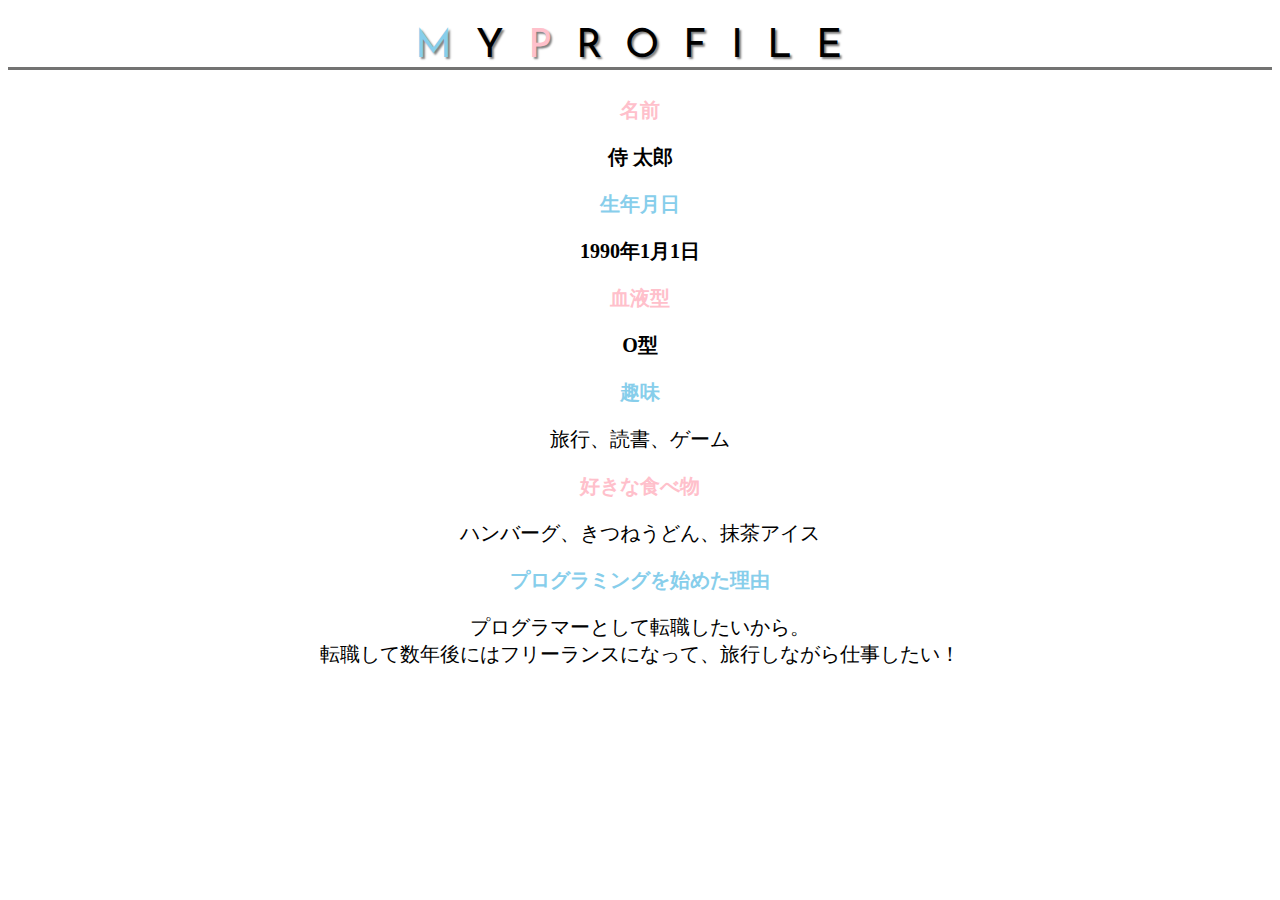
==== kadai_014/kadai_014.html @ 0dfa22f8 "Add files via upload" ====
<!DOCTYPE html>
<html>

<head>
   <title>14章課題</title>
   <meta name="description" cotent="このページは14章の課題です">
   <meta charset="utf-8">

   <link rel="stylesheet" href="style.css">

  <link rel="preconnect" href="https://fonts.googleapis.com">
  <link rel="preconnect" href="https://fonts.gstatic.com" crossorigin>
  <link href="https://fonts.googleapis.com/css2?family=Josefin+Sans&display=swap" rel="stylesheet">

</head>
<body>
  
  <h1 class="google-fonts"><span class="text-bold">M</span>Y<span class="text-bold2">P</span>ROFILE</h1>
  <h2 class="text-pink">名前</h2>
  <div id="parent">
  <p>侍 太郎</p>
  <h2 class="text-aqua">生年月日</h2>
  <p>1990年1月1日</p>
  <h2 class="text-pink">血液型</h2>
  <p>O型</p>
  <div class="child">
  <h2 class="text-aqua">趣味</h2>
  <p>旅行、読書、ゲーム</p>
  <h2 class="text-pink">好きな食べ物</h2>
  <p>ハンバーグ、きつねうどん、抹茶アイス</p>
  <h2 class="text-aqua">プログラミングを始めた理由</h2>
  <p>プログラマーとして転職したいから。<br>
      転職して数年後にはフリーランスになって、旅行しながら仕事したい！</p>
    </div>
  </div>
</body>
</html>
---- kadai_014/style.css ----
body {
  font-family: "Arial", "Meiryo" sans-serif;
}

.google-fonts {
  font-family: "Josefin Sans", sans-serif;
  font-optical-sizing: auto;
  font-weight: 400;
  font-style: normal;
}

html{
    font-size: 20px;
}

.google-fonts{ 
  font-size: 2rem;
  border-bottom: solid 3px rgb(115, 115, 114);
  text-align: center;
  text-shadow: 2px 2px 2px gray;
  letter-spacing: 1.2rem;
}

#parent > p {
  font-weight: bold;
}
.text-bold{
  color: skyblue;
}

.text-bold2{
  color:rgb(255, 192, 203);
}


p,h2{
  text-align: center;
}

p,.text-pink,.text-aqua{
    font-size: 1rem;
}

.text-pink { 
  color:pink
}

.text-aqua{
  color: skyblue;
}
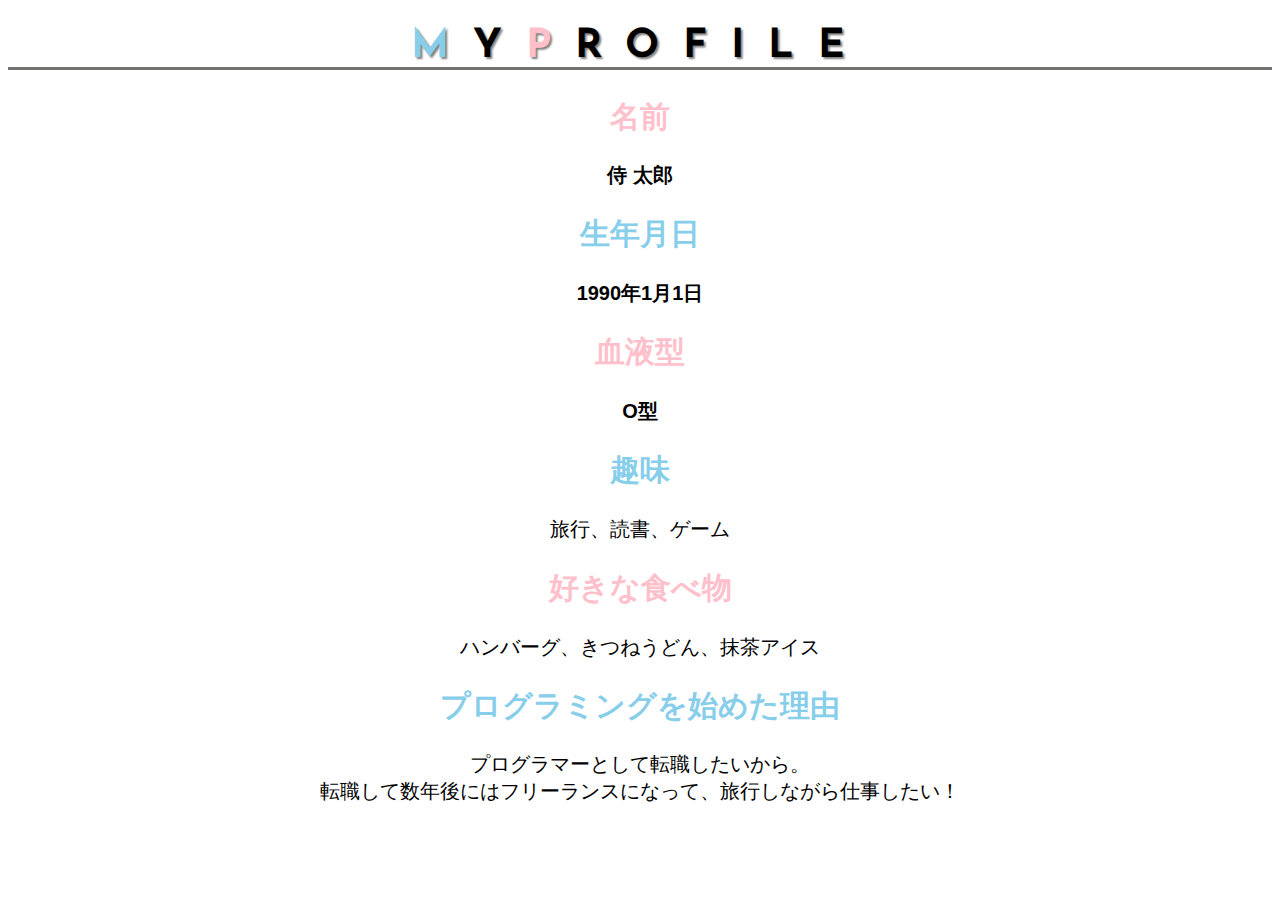
==== commit 06665ff4: "Add files via upload" ====
--- a/kadai_014/kadai_014.html
+++ b/kadai_014/kadai_014.html
@@ -19,18 +19,18 @@
   <h1 class="google-fonts"><span class="text-bold">M</span>Y<span class="text-bold2">P</span>ROFILE</h1>
   <h2 class="text-pink">名前</h2>
   <div id="parent">
-  <p>侍 太郎</p>
-  <h2 class="text-aqua">生年月日</h2>
-  <p>1990年1月1日</p>
-  <h2 class="text-pink">血液型</h2>
-  <p>O型</p>
-  <div class="child">
-  <h2 class="text-aqua">趣味</h2>
-  <p>旅行、読書、ゲーム</p>
-  <h2 class="text-pink">好きな食べ物</h2>
-  <p>ハンバーグ、きつねうどん、抹茶アイス</p>
-  <h2 class="text-aqua">プログラミングを始めた理由</h2>
-  <p>プログラマーとして転職したいから。<br>
+      <p>侍 太郎</p>
+      <h2 class="text-aqua">生年月日</h2>
+     <p>1990年1月1日</p>
+     <h2 class="text-pink">血液型</h2>
+     <p>O型</p>
+    <div class="child">
+      <h2 class="text-aqua">趣味</h2>
+      <p>旅行、読書、ゲーム</p>
+      <h2 class="text-pink">好きな食べ物</h2>
+      <p>ハンバーグ、きつねうどん、抹茶アイス</p>
+      <h2 class="text-aqua">プログラミングを始めた理由</h2>
+     <p>プログラマーとして転職したいから。<br>
       転職して数年後にはフリーランスになって、旅行しながら仕事したい！</p>
     </div>
   </div>
--- a/kadai_014/style.css
+++ b/kadai_014/style.css
@@ -1,12 +1,11 @@
-body {
-  font-family: "Arial", "Meiryo" sans-serif;
-}
-
 .google-fonts {
   font-family: "Josefin Sans", sans-serif;
   font-optical-sizing: auto;
-  font-weight: 400;
   font-style: normal;
+}
+
+body {
+  font-family: "Arial", "Meiryo", sans-serif;
 }
 
 html{
@@ -37,10 +36,6 @@
   text-align: center;
 }
 
-p,.text-pink,.text-aqua{
-    font-size: 1rem;
-}
-
 .text-pink { 
   color:pink
 }
